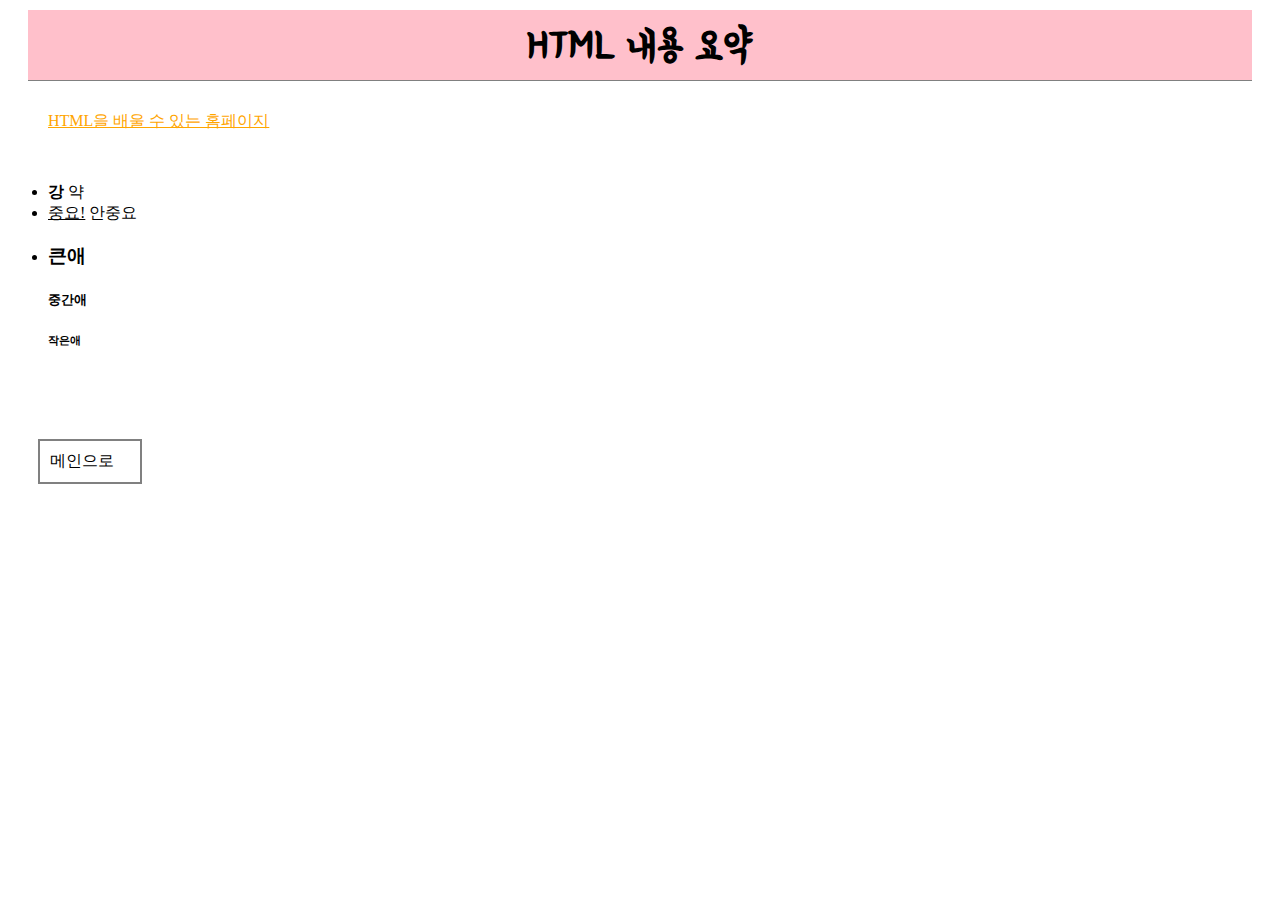
==== HTML 요약.html @ d1dbcc9c "first commit" ====
<!doctype html>
<html lang="en">
<head>
  <meta charset ="utf-8">
  <meta name="viewport" content="width=device-width, initial-scale=1.0">
  <title> HTML </title>
  <link href="https://fonts.googleapis.com/css2?family=Black+Han+Sans&family=Yeon+Sung&display=swap" rel="stylesheet">
  <style>
    h1 {
      font-size:40px;
      text-align:center;
      border-bottom:1px solid gray;
      margin:10px 20px 30px;
      padding:10px;
      background-color:pink;
      font-family: 'Black Han Sans', sans-serif;font-family: 'Yeon Sung', cursive;
    }
    #list {
      border:2px double gray;
      width:80px;
      margin:30px;
      padding:10px
    }
  </style>
</head>
<body>
  <h1>HTML 내용 요약</h1>
  <p><ul><a href="https://opentutorials.org/course/3084/18438" target="_blank" title="엄청 유용한 사이트"
    style="color:orange";text-decoration:"none">
    HTML을 배울 수 있는 홈페이지</a></ul>
    <br><ul>
      <li><strong>강 </strong>약</li>
      <li><u>중요!</u> 안중요</li>
      <li><h3>큰애</h3> <h5>중간애</h5> <h6>작은애</h6></li>
    </ul>
    <br><br>
    <div id ="list"><a href="file:///C:/Users/User/Desktop/assignment1/Jieun's%20homepage.html"
    style="color:black;text-decoration:none">
      메인으로</a>
    </div>

  </p>
</body>
</html>
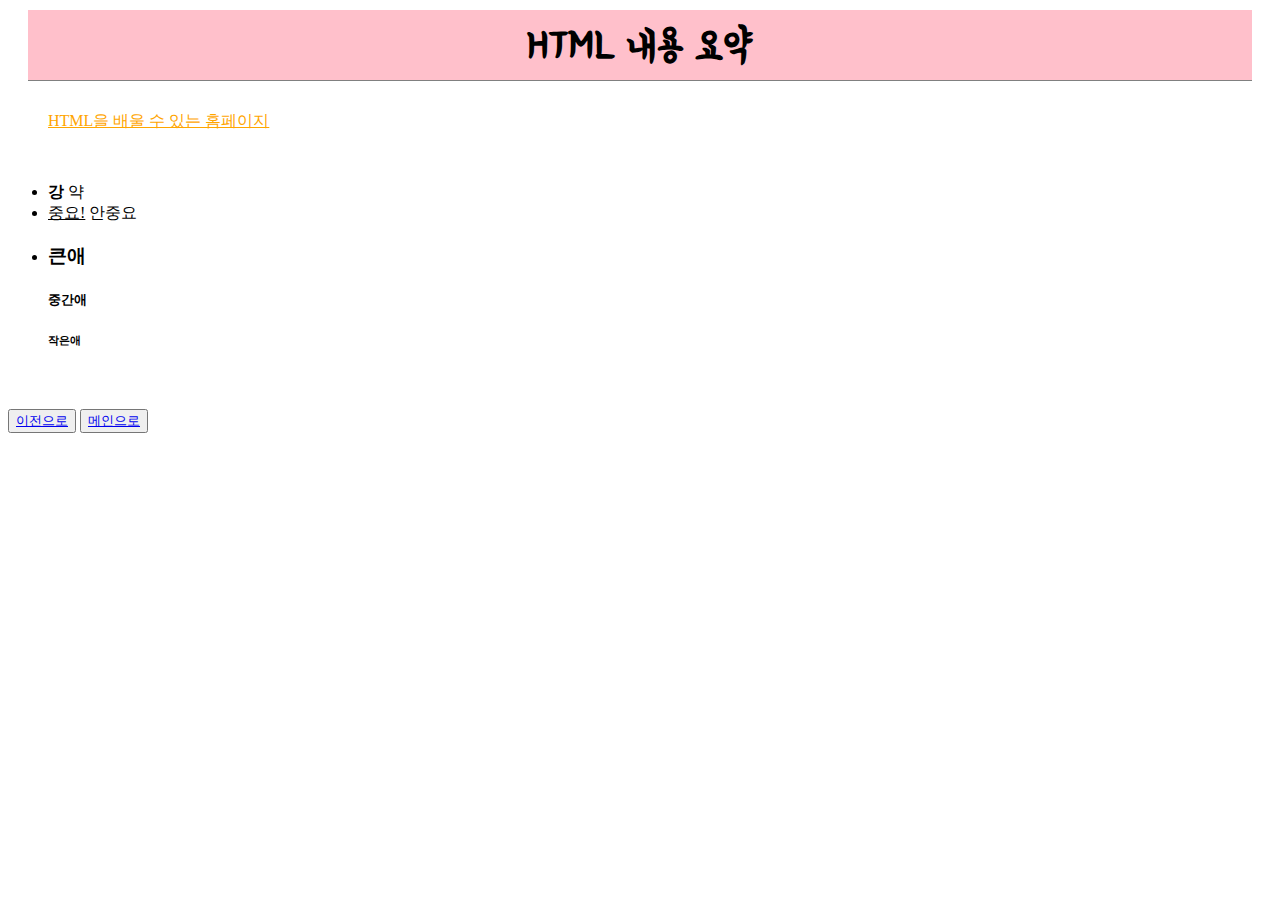
==== commit 87dd83cf: "revise5" ====
--- a/HTML 요약.html
+++ b/HTML 요약.html
@@ -34,11 +34,8 @@
       <li><h3>큰애</h3> <h5>중간애</h5> <h6>작은애</h6></li>
     </ul>
     <br><br>
-    <div id ="list"><a href="file:///C:/Users/User/Desktop/assignment1/Jieun's%20homepage.html"
-    style="color:black;text-decoration:none">
-      메인으로</a>
-    </div>
-
+    <button type="button" class="btn btn-warning"><a href = "배운 코딩 목록.html">이전으로</a></button>
+    <button type="button" class="btn btn-warning"><a href = "Jieun's homepage.html">메인으로</a></button>
   </p>
 </body>
 </html>
